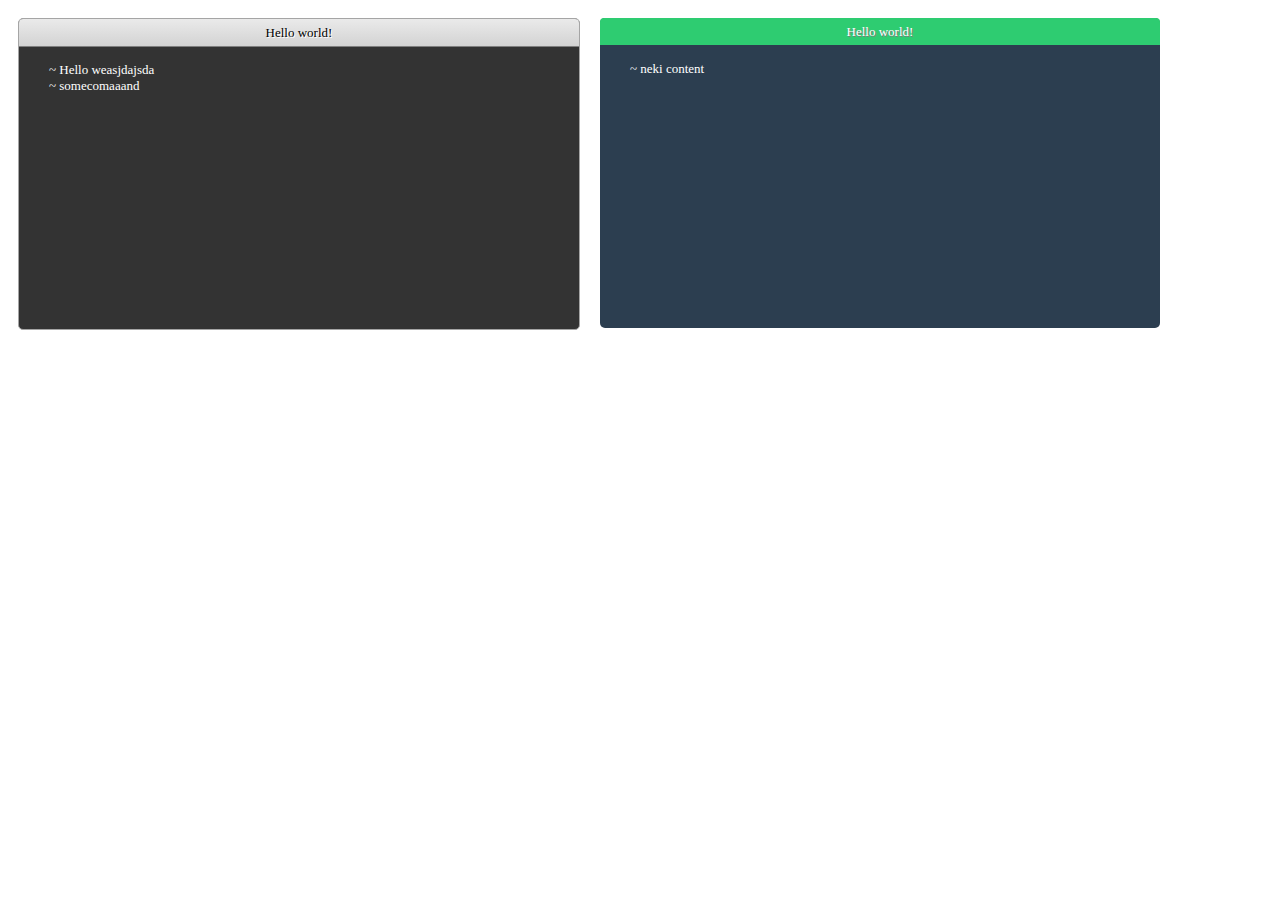
==== js-example.html @ bb2a2191 "added readme, renamed test to js-example" ====
<!DOCTYPE html>
<html>
  <head>
    <meta charset="utf-8">
    <link rel="stylesheet" href="css/fptw.css" media="screen" title="no title" charset="utf-8">
    <title>test fptw</title>
  </head>
  <body>
    <div id="area1">
    </div>

    <script src="js/fptw.js"></script>
    <script type="text/javascript">
    var properties = {
      "font_family": "Consolas",
      "font_size": "13px",
      "frame_width": "500px",
      "frame_height": "250px",
      "background_color": "#2c3e50",
      "text_color": "#fff",
      "border": "none",
      "header_height": "27px",
      "header_background": "#2ecc71",
      "border_bottom": "none",
      "header_text_shadow": "1px 1px #7C7C7C",
      "header_text_color": "inherit",
      "header_caption": "Hello world!",
      "terminal_content": "<p>~ "+
      "neki content"+
      "</p>"
      }
      var properties1 = {
        "className": "mac-dark",
        "header_caption": "Hello world!",
        "terminal_content": "<p>~ Hello weasjdajsda\n~ somecomaaand</p>"
      }
      createFPTW(properties1,'area1');
      createFPTW(properties,'area1');
    </script>
  </body>
</html>
---- css/fptw.css ----
.fptw, .fptw-mac-light, .fptw-mac-dark, .fptw-codeine, .fptw-grey-orange, .fptw-pink-dreams, .fptw-lime-light, .fptw-lime-dark, .fptw-submarine, .fptw-classic, .fptw-classic-inverse, .fptw-wisteria, .fptw-pomegranate, .fptw-navy, .fptw-honeycomb {
  float: left;
  font-family: consolas;
  font-size: 13px;
  width: 500px;
  min-height: 250px;
  max-height: auto;
  background: #2c3e50;
  -webkit-border-radius: 5px;
  -moz-border-radius: 5px;
  border-radius: 5px;
  color: #ffffff;
  border: none;
  position: relative;
  padding: 30px !important;
  white-space: pre-line;
  word-wrap: break-word;
  margin: 10px; }
  .fptw .fptw-header, .fptw-mac-light .fptw-header, .fptw-mac-dark .fptw-header, .fptw-codeine .fptw-header, .fptw-grey-orange .fptw-header, .fptw-pink-dreams .fptw-header, .fptw-lime-light .fptw-header, .fptw-lime-dark .fptw-header, .fptw-submarine .fptw-header, .fptw-classic .fptw-header, .fptw-classic-inverse .fptw-header, .fptw-wisteria .fptw-header, .fptw-pomegranate .fptw-header, .fptw-navy .fptw-header, .fptw-honeycomb .fptw-header, .fptw .fptw-mac-light .fptw-header-mac-light, .fptw-mac-light .fptw .fptw-header-mac-light, .fptw-mac-light .fptw-header-mac-light, .fptw-mac-dark .fptw-mac-light .fptw-header-mac-light, .fptw-mac-light .fptw-mac-dark .fptw-header-mac-light, .fptw-codeine .fptw-mac-light .fptw-header-mac-light, .fptw-mac-light .fptw-codeine .fptw-header-mac-light, .fptw-grey-orange .fptw-mac-light .fptw-header-mac-light, .fptw-mac-light .fptw-grey-orange .fptw-header-mac-light, .fptw-pink-dreams .fptw-mac-light .fptw-header-mac-light, .fptw-mac-light .fptw-pink-dreams .fptw-header-mac-light, .fptw-lime-light .fptw-mac-light .fptw-header-mac-light, .fptw-mac-light .fptw-lime-light .fptw-header-mac-light, .fptw-lime-dark .fptw-mac-light .fptw-header-mac-light, .fptw-mac-light .fptw-lime-dark .fptw-header-mac-light, .fptw-submarine .fptw-mac-light .fptw-header-mac-light, .fptw-mac-light .fptw-submarine .fptw-header-mac-light, .fptw-classic .fptw-mac-light .fptw-header-mac-light, .fptw-mac-light .fptw-classic .fptw-header-mac-light, .fptw-classic-inverse .fptw-mac-light .fptw-header-mac-light, .fptw-mac-light .fptw-classic-inverse .fptw-header-mac-light, .fptw-wisteria .fptw-mac-light .fptw-header-mac-light, .fptw-mac-light .fptw-wisteria .fptw-header-mac-light, .fptw-pomegranate .fptw-mac-light .fptw-header-mac-light, .fptw-mac-light .fptw-pomegranate .fptw-header-mac-light, .fptw-navy .fptw-mac-light .fptw-header-mac-light, .fptw-mac-light .fptw-navy .fptw-header-mac-light, .fptw-honeycomb .fptw-mac-light .fptw-header-mac-light, .fptw-mac-light .fptw-honeycomb .fptw-header-mac-light, .fptw .fptw-mac-dark .fptw-header-mac-dark, .fptw-mac-dark .fptw .fptw-header-mac-dark, .fptw-mac-light .fptw-mac-dark .fptw-header-mac-dark, .fptw-mac-dark .fptw-mac-light .fptw-header-mac-dark, .fptw-mac-dark .fptw-header-mac-dark, .fptw-codeine .fptw-mac-dark .fptw-header-mac-dark, .fptw-mac-dark .fptw-codeine .fptw-header-mac-dark, .fptw-grey-orange .fptw-mac-dark .fptw-header-mac-dark, .fptw-mac-dark .fptw-grey-orange .fptw-header-mac-dark, .fptw-pink-dreams .fptw-mac-dark .fptw-header-mac-dark, .fptw-mac-dark .fptw-pink-dreams .fptw-header-mac-dark, .fptw-lime-light .fptw-mac-dark .fptw-header-mac-dark, .fptw-mac-dark .fptw-lime-light .fptw-header-mac-dark, .fptw-lime-dark .fptw-mac-dark .fptw-header-mac-dark, .fptw-mac-dark .fptw-lime-dark .fptw-header-mac-dark, .fptw-submarine .fptw-mac-dark .fptw-header-mac-dark, .fptw-mac-dark .fptw-submarine .fptw-header-mac-dark, .fptw-classic .fptw-mac-dark .fptw-header-mac-dark, .fptw-mac-dark .fptw-classic .fptw-header-mac-dark, .fptw-classic-inverse .fptw-mac-dark .fptw-header-mac-dark, .fptw-mac-dark .fptw-classic-inverse .fptw-header-mac-dark, .fptw-wisteria .fptw-mac-dark .fptw-header-mac-dark, .fptw-mac-dark .fptw-wisteria .fptw-header-mac-dark, .fptw-pomegranate .fptw-mac-dark .fptw-header-mac-dark, .fptw-mac-dark .fptw-pomegranate .fptw-header-mac-dark, .fptw-navy .fptw-mac-dark .fptw-header-mac-dark, .fptw-mac-dark .fptw-navy .fptw-header-mac-dark, .fptw-honeycomb .fptw-mac-dark .fptw-header-mac-dark, .fptw-mac-dark .fptw-honeycomb .fptw-header-mac-dark, .fptw .fptw-codeine .fptw-header-codeine, .fptw-codeine .fptw .fptw-header-codeine, .fptw-mac-light .fptw-codeine .fptw-header-codeine, .fptw-codeine .fptw-mac-light .fptw-header-codeine, .fptw-mac-dark .fptw-codeine .fptw-header-codeine, .fptw-codeine .fptw-mac-dark .fptw-header-codeine, .fptw-codeine .fptw-header-codeine, .fptw-grey-orange .fptw-codeine .fptw-header-codeine, .fptw-codeine .fptw-grey-orange .fptw-header-codeine, .fptw-pink-dreams .fptw-codeine .fptw-header-codeine, .fptw-codeine .fptw-pink-dreams .fptw-header-codeine, .fptw-lime-light .fptw-codeine .fptw-header-codeine, .fptw-codeine .fptw-lime-light .fptw-header-codeine, .fptw-lime-dark .fptw-codeine .fptw-header-codeine, .fptw-codeine .fptw-lime-dark .fptw-header-codeine, .fptw-submarine .fptw-codeine .fptw-header-codeine, .fptw-codeine .fptw-submarine .fptw-header-codeine, .fptw-classic .fptw-codeine .fptw-header-codeine, .fptw-codeine .fptw-classic .fptw-header-codeine, .fptw-classic-inverse .fptw-codeine .fptw-header-codeine, .fptw-codeine .fptw-classic-inverse .fptw-header-codeine, .fptw-wisteria .fptw-codeine .fptw-header-codeine, .fptw-codeine .fptw-wisteria .fptw-header-codeine, .fptw-pomegranate .fptw-codeine .fptw-header-codeine, .fptw-codeine .fptw-pomegranate .fptw-header-codeine, .fptw-navy .fptw-codeine .fptw-header-codeine, .fptw-codeine .fptw-navy .fptw-header-codeine, .fptw-honeycomb .fptw-codeine .fptw-header-codeine, .fptw-codeine .fptw-honeycomb .fptw-header-codeine, .fptw .fptw-grey-orange .fptw-header-grey-orange, .fptw-grey-orange .fptw .fptw-header-grey-orange, .fptw-mac-light .fptw-grey-orange .fptw-header-grey-orange, .fptw-grey-orange .fptw-mac-light .fptw-header-grey-orange, .fptw-mac-dark .fptw-grey-orange .fptw-header-grey-orange, .fptw-grey-orange .fptw-mac-dark .fptw-header-grey-orange, .fptw-codeine .fptw-grey-orange .fptw-header-grey-orange, .fptw-grey-orange .fptw-codeine .fptw-header-grey-orange, .fptw-grey-orange .fptw-header-grey-orange, .fptw-pink-dreams .fptw-grey-orange .fptw-header-grey-orange, .fptw-grey-orange .fptw-pink-dreams .fptw-header-grey-orange, .fptw-lime-light .fptw-grey-orange .fptw-header-grey-orange, .fptw-grey-orange .fptw-lime-light .fptw-header-grey-orange, .fptw-lime-dark .fptw-grey-orange .fptw-header-grey-orange, .fptw-grey-orange .fptw-lime-dark .fptw-header-grey-orange, .fptw-submarine .fptw-grey-orange .fptw-header-grey-orange, .fptw-grey-orange .fptw-submarine .fptw-header-grey-orange, .fptw-classic .fptw-grey-orange .fptw-header-grey-orange, .fptw-grey-orange .fptw-classic .fptw-header-grey-orange, .fptw-classic-inverse .fptw-grey-orange .fptw-header-grey-orange, .fptw-grey-orange .fptw-classic-inverse .fptw-header-grey-orange, .fptw-wisteria .fptw-grey-orange .fptw-header-grey-orange, .fptw-grey-orange .fptw-wisteria .fptw-header-grey-orange, .fptw-pomegranate .fptw-grey-orange .fptw-header-grey-orange, .fptw-grey-orange .fptw-pomegranate .fptw-header-grey-orange, .fptw-navy .fptw-grey-orange .fptw-header-grey-orange, .fptw-grey-orange .fptw-navy .fptw-header-grey-orange, .fptw-honeycomb .fptw-grey-orange .fptw-header-grey-orange, .fptw-grey-orange .fptw-honeycomb .fptw-header-grey-orange, .fptw .fptw-pink-dreams .fptw-header-pink-dreams, .fptw-pink-dreams .fptw .fptw-header-pink-dreams, .fptw-mac-light .fptw-pink-dreams .fptw-header-pink-dreams, .fptw-pink-dreams .fptw-mac-light .fptw-header-pink-dreams, .fptw-mac-dark .fptw-pink-dreams .fptw-header-pink-dreams, .fptw-pink-dreams .fptw-mac-dark .fptw-header-pink-dreams, .fptw-codeine .fptw-pink-dreams .fptw-header-pink-dreams, .fptw-pink-dreams .fptw-codeine .fptw-header-pink-dreams, .fptw-grey-orange .fptw-pink-dreams .fptw-header-pink-dreams, .fptw-pink-dreams .fptw-grey-orange .fptw-header-pink-dreams, .fptw-pink-dreams .fptw-header-pink-dreams, .fptw-lime-light .fptw-pink-dreams .fptw-header-pink-dreams, .fptw-pink-dreams .fptw-lime-light .fptw-header-pink-dreams, .fptw-lime-dark .fptw-pink-dreams .fptw-header-pink-dreams, .fptw-pink-dreams .fptw-lime-dark .fptw-header-pink-dreams, .fptw-submarine .fptw-pink-dreams .fptw-header-pink-dreams, .fptw-pink-dreams .fptw-submarine .fptw-header-pink-dreams, .fptw-classic .fptw-pink-dreams .fptw-header-pink-dreams, .fptw-pink-dreams .fptw-classic .fptw-header-pink-dreams, .fptw-classic-inverse .fptw-pink-dreams .fptw-header-pink-dreams, .fptw-pink-dreams .fptw-classic-inverse .fptw-header-pink-dreams, .fptw-wisteria .fptw-pink-dreams .fptw-header-pink-dreams, .fptw-pink-dreams .fptw-wisteria .fptw-header-pink-dreams, .fptw-pomegranate .fptw-pink-dreams .fptw-header-pink-dreams, .fptw-pink-dreams .fptw-pomegranate .fptw-header-pink-dreams, .fptw-navy .fptw-pink-dreams .fptw-header-pink-dreams, .fptw-pink-dreams .fptw-navy .fptw-header-pink-dreams, .fptw-honeycomb .fptw-pink-dreams .fptw-header-pink-dreams, .fptw-pink-dreams .fptw-honeycomb .fptw-header-pink-dreams, .fptw .fptw-lime-light .fptw-header-lime-light, .fptw-lime-light .fptw .fptw-header-lime-light, .fptw-mac-light .fptw-lime-light .fptw-header-lime-light, .fptw-lime-light .fptw-mac-light .fptw-header-lime-light, .fptw-mac-dark .fptw-lime-light .fptw-header-lime-light, .fptw-lime-light .fptw-mac-dark .fptw-header-lime-light, .fptw-codeine .fptw-lime-light .fptw-header-lime-light, .fptw-lime-light .fptw-codeine .fptw-header-lime-light, .fptw-grey-orange .fptw-lime-light .fptw-header-lime-light, .fptw-lime-light .fptw-grey-orange .fptw-header-lime-light, .fptw-pink-dreams .fptw-lime-light .fptw-header-lime-light, .fptw-lime-light .fptw-pink-dreams .fptw-header-lime-light, .fptw-lime-light .fptw-header-lime-light, .fptw-lime-dark .fptw-lime-light .fptw-header-lime-light, .fptw-lime-light .fptw-lime-dark .fptw-header-lime-light, .fptw-submarine .fptw-lime-light .fptw-header-lime-light, .fptw-lime-light .fptw-submarine .fptw-header-lime-light, .fptw-classic .fptw-lime-light .fptw-header-lime-light, .fptw-lime-light .fptw-classic .fptw-header-lime-light, .fptw-classic-inverse .fptw-lime-light .fptw-header-lime-light, .fptw-lime-light .fptw-classic-inverse .fptw-header-lime-light, .fptw-wisteria .fptw-lime-light .fptw-header-lime-light, .fptw-lime-light .fptw-wisteria .fptw-header-lime-light, .fptw-pomegranate .fptw-lime-light .fptw-header-lime-light, .fptw-lime-light .fptw-pomegranate .fptw-header-lime-light, .fptw-navy .fptw-lime-light .fptw-header-lime-light, .fptw-lime-light .fptw-navy .fptw-header-lime-light, .fptw-honeycomb .fptw-lime-light .fptw-header-lime-light, .fptw-lime-light .fptw-honeycomb .fptw-header-lime-light, .fptw .fptw-lime-dark .fptw-header-lime-dark, .fptw-lime-dark .fptw .fptw-header-lime-dark, .fptw-mac-light .fptw-lime-dark .fptw-header-lime-dark, .fptw-lime-dark .fptw-mac-light .fptw-header-lime-dark, .fptw-mac-dark .fptw-lime-dark .fptw-header-lime-dark, .fptw-lime-dark .fptw-mac-dark .fptw-header-lime-dark, .fptw-codeine .fptw-lime-dark .fptw-header-lime-dark, .fptw-lime-dark .fptw-codeine .fptw-header-lime-dark, .fptw-grey-orange .fptw-lime-dark .fptw-header-lime-dark, .fptw-lime-dark .fptw-grey-orange .fptw-header-lime-dark, .fptw-pink-dreams .fptw-lime-dark .fptw-header-lime-dark, .fptw-lime-dark .fptw-pink-dreams .fptw-header-lime-dark, .fptw-lime-light .fptw-lime-dark .fptw-header-lime-dark, .fptw-lime-dark .fptw-lime-light .fptw-header-lime-dark, .fptw-lime-dark .fptw-header-lime-dark, .fptw-submarine .fptw-lime-dark .fptw-header-lime-dark, .fptw-lime-dark .fptw-submarine .fptw-header-lime-dark, .fptw-classic .fptw-lime-dark .fptw-header-lime-dark, .fptw-lime-dark .fptw-classic .fptw-header-lime-dark, .fptw-classic-inverse .fptw-lime-dark .fptw-header-lime-dark, .fptw-lime-dark .fptw-classic-inverse .fptw-header-lime-dark, .fptw-wisteria .fptw-lime-dark .fptw-header-lime-dark, .fptw-lime-dark .fptw-wisteria .fptw-header-lime-dark, .fptw-pomegranate .fptw-lime-dark .fptw-header-lime-dark, .fptw-lime-dark .fptw-pomegranate .fptw-header-lime-dark, .fptw-navy .fptw-lime-dark .fptw-header-lime-dark, .fptw-lime-dark .fptw-navy .fptw-header-lime-dark, .fptw-honeycomb .fptw-lime-dark .fptw-header-lime-dark, .fptw-lime-dark .fptw-honeycomb .fptw-header-lime-dark, .fptw .fptw-submarine .fptw-header-submarine, .fptw-submarine .fptw .fptw-header-submarine, .fptw-mac-light .fptw-submarine .fptw-header-submarine, .fptw-submarine .fptw-mac-light .fptw-header-submarine, .fptw-mac-dark .fptw-submarine .fptw-header-submarine, .fptw-submarine .fptw-mac-dark .fptw-header-submarine, .fptw-codeine .fptw-submarine .fptw-header-submarine, .fptw-submarine .fptw-codeine .fptw-header-submarine, .fptw-grey-orange .fptw-submarine .fptw-header-submarine, .fptw-submarine .fptw-grey-orange .fptw-header-submarine, .fptw-pink-dreams .fptw-submarine .fptw-header-submarine, .fptw-submarine .fptw-pink-dreams .fptw-header-submarine, .fptw-lime-light .fptw-submarine .fptw-header-submarine, .fptw-submarine .fptw-lime-light .fptw-header-submarine, .fptw-lime-dark .fptw-submarine .fptw-header-submarine, .fptw-submarine .fptw-lime-dark .fptw-header-submarine, .fptw-submarine .fptw-header-submarine, .fptw-classic .fptw-submarine .fptw-header-submarine, .fptw-submarine .fptw-classic .fptw-header-submarine, .fptw-classic-inverse .fptw-submarine .fptw-header-submarine, .fptw-submarine .fptw-classic-inverse .fptw-header-submarine, .fptw-wisteria .fptw-submarine .fptw-header-submarine, .fptw-submarine .fptw-wisteria .fptw-header-submarine, .fptw-pomegranate .fptw-submarine .fptw-header-submarine, .fptw-submarine .fptw-pomegranate .fptw-header-submarine, .fptw-navy .fptw-submarine .fptw-header-submarine, .fptw-submarine .fptw-navy .fptw-header-submarine, .fptw-honeycomb .fptw-submarine .fptw-header-submarine, .fptw-submarine .fptw-honeycomb .fptw-header-submarine, .fptw .fptw-classic .fptw-header-classic, .fptw-classic .fptw .fptw-header-classic, .fptw-mac-light .fptw-classic .fptw-header-classic, .fptw-classic .fptw-mac-light .fptw-header-classic, .fptw-mac-dark .fptw-classic .fptw-header-classic, .fptw-classic .fptw-mac-dark .fptw-header-classic, .fptw-codeine .fptw-classic .fptw-header-classic, .fptw-classic .fptw-codeine .fptw-header-classic, .fptw-grey-orange .fptw-classic .fptw-header-classic, .fptw-classic .fptw-grey-orange .fptw-header-classic, .fptw-pink-dreams .fptw-classic .fptw-header-classic, .fptw-classic .fptw-pink-dreams .fptw-header-classic, .fptw-lime-light .fptw-classic .fptw-header-classic, .fptw-classic .fptw-lime-light .fptw-header-classic, .fptw-lime-dark .fptw-classic .fptw-header-classic, .fptw-classic .fptw-lime-dark .fptw-header-classic, .fptw-submarine .fptw-classic .fptw-header-classic, .fptw-classic .fptw-submarine .fptw-header-classic, .fptw-classic .fptw-header-classic, .fptw-classic-inverse .fptw-classic .fptw-header-classic, .fptw-classic .fptw-classic-inverse .fptw-header-classic, .fptw-wisteria .fptw-classic .fptw-header-classic, .fptw-classic .fptw-wisteria .fptw-header-classic, .fptw-pomegranate .fptw-classic .fptw-header-classic, .fptw-classic .fptw-pomegranate .fptw-header-classic, .fptw-navy .fptw-classic .fptw-header-classic, .fptw-classic .fptw-navy .fptw-header-classic, .fptw-honeycomb .fptw-classic .fptw-header-classic, .fptw-classic .fptw-honeycomb .fptw-header-classic, .fptw .fptw-classic-inverse .fptw-header-classic-inverse, .fptw-classic-inverse .fptw .fptw-header-classic-inverse, .fptw-mac-light .fptw-classic-inverse .fptw-header-classic-inverse, .fptw-classic-inverse .fptw-mac-light .fptw-header-classic-inverse, .fptw-mac-dark .fptw-classic-inverse .fptw-header-classic-inverse, .fptw-classic-inverse .fptw-mac-dark .fptw-header-classic-inverse, .fptw-codeine .fptw-classic-inverse .fptw-header-classic-inverse, .fptw-classic-inverse .fptw-codeine .fptw-header-classic-inverse, .fptw-grey-orange .fptw-classic-inverse .fptw-header-classic-inverse, .fptw-classic-inverse .fptw-grey-orange .fptw-header-classic-inverse, .fptw-pink-dreams .fptw-classic-inverse .fptw-header-classic-inverse, .fptw-classic-inverse .fptw-pink-dreams .fptw-header-classic-inverse, .fptw-lime-light .fptw-classic-inverse .fptw-header-classic-inverse, .fptw-classic-inverse .fptw-lime-light .fptw-header-classic-inverse, .fptw-lime-dark .fptw-classic-inverse .fptw-header-classic-inverse, .fptw-classic-inverse .fptw-lime-dark .fptw-header-classic-inverse, .fptw-submarine .fptw-classic-inverse .fptw-header-classic-inverse, .fptw-classic-inverse .fptw-submarine .fptw-header-classic-inverse, .fptw-classic .fptw-classic-inverse .fptw-header-classic-inverse, .fptw-classic-inverse .fptw-classic .fptw-header-classic-inverse, .fptw-classic-inverse .fptw-header-classic-inverse, .fptw-wisteria .fptw-classic-inverse .fptw-header-classic-inverse, .fptw-classic-inverse .fptw-wisteria .fptw-header-classic-inverse, .fptw-pomegranate .fptw-classic-inverse .fptw-header-classic-inverse, .fptw-classic-inverse .fptw-pomegranate .fptw-header-classic-inverse, .fptw-navy .fptw-classic-inverse .fptw-header-classic-inverse, .fptw-classic-inverse .fptw-navy .fptw-header-classic-inverse, .fptw-honeycomb .fptw-classic-inverse .fptw-header-classic-inverse, .fptw-classic-inverse .fptw-honeycomb .fptw-header-classic-inverse, .fptw .fptw-wisteria .fptw-header-wisteria, .fptw-wisteria .fptw .fptw-header-wisteria, .fptw-mac-light .fptw-wisteria .fptw-header-wisteria, .fptw-wisteria .fptw-mac-light .fptw-header-wisteria, .fptw-mac-dark .fptw-wisteria .fptw-header-wisteria, .fptw-wisteria .fptw-mac-dark .fptw-header-wisteria, .fptw-codeine .fptw-wisteria .fptw-header-wisteria, .fptw-wisteria .fptw-codeine .fptw-header-wisteria, .fptw-grey-orange .fptw-wisteria .fptw-header-wisteria, .fptw-wisteria .fptw-grey-orange .fptw-header-wisteria, .fptw-pink-dreams .fptw-wisteria .fptw-header-wisteria, .fptw-wisteria .fptw-pink-dreams .fptw-header-wisteria, .fptw-lime-light .fptw-wisteria .fptw-header-wisteria, .fptw-wisteria .fptw-lime-light .fptw-header-wisteria, .fptw-lime-dark .fptw-wisteria .fptw-header-wisteria, .fptw-wisteria .fptw-lime-dark .fptw-header-wisteria, .fptw-submarine .fptw-wisteria .fptw-header-wisteria, .fptw-wisteria .fptw-submarine .fptw-header-wisteria, .fptw-classic .fptw-wisteria .fptw-header-wisteria, .fptw-wisteria .fptw-classic .fptw-header-wisteria, .fptw-classic-inverse .fptw-wisteria .fptw-header-wisteria, .fptw-wisteria .fptw-classic-inverse .fptw-header-wisteria, .fptw-wisteria .fptw-header-wisteria, .fptw-pomegranate .fptw-wisteria .fptw-header-wisteria, .fptw-wisteria .fptw-pomegranate .fptw-header-wisteria, .fptw-navy .fptw-wisteria .fptw-header-wisteria, .fptw-wisteria .fptw-navy .fptw-header-wisteria, .fptw-honeycomb .fptw-wisteria .fptw-header-wisteria, .fptw-wisteria .fptw-honeycomb .fptw-header-wisteria, .fptw .fptw-pomegranate .fptw-header-pomegranate, .fptw-pomegranate .fptw .fptw-header-pomegranate, .fptw-mac-light .fptw-pomegranate .fptw-header-pomegranate, .fptw-pomegranate .fptw-mac-light .fptw-header-pomegranate, .fptw-mac-dark .fptw-pomegranate .fptw-header-pomegranate, .fptw-pomegranate .fptw-mac-dark .fptw-header-pomegranate, .fptw-codeine .fptw-pomegranate .fptw-header-pomegranate, .fptw-pomegranate .fptw-codeine .fptw-header-pomegranate, .fptw-grey-orange .fptw-pomegranate .fptw-header-pomegranate, .fptw-pomegranate .fptw-grey-orange .fptw-header-pomegranate, .fptw-pink-dreams .fptw-pomegranate .fptw-header-pomegranate, .fptw-pomegranate .fptw-pink-dreams .fptw-header-pomegranate, .fptw-lime-light .fptw-pomegranate .fptw-header-pomegranate, .fptw-pomegranate .fptw-lime-light .fptw-header-pomegranate, .fptw-lime-dark .fptw-pomegranate .fptw-header-pomegranate, .fptw-pomegranate .fptw-lime-dark .fptw-header-pomegranate, .fptw-submarine .fptw-pomegranate .fptw-header-pomegranate, .fptw-pomegranate .fptw-submarine .fptw-header-pomegranate, .fptw-classic .fptw-pomegranate .fptw-header-pomegranate, .fptw-pomegranate .fptw-classic .fptw-header-pomegranate, .fptw-classic-inverse .fptw-pomegranate .fptw-header-pomegranate, .fptw-pomegranate .fptw-classic-inverse .fptw-header-pomegranate, .fptw-wisteria .fptw-pomegranate .fptw-header-pomegranate, .fptw-pomegranate .fptw-wisteria .fptw-header-pomegranate, .fptw-pomegranate .fptw-header-pomegranate, .fptw-navy .fptw-pomegranate .fptw-header-pomegranate, .fptw-pomegranate .fptw-navy .fptw-header-pomegranate, .fptw-honeycomb .fptw-pomegranate .fptw-header-pomegranate, .fptw-pomegranate .fptw-honeycomb .fptw-header-pomegranate, .fptw .fptw-navy .fptw-header-navy, .fptw-navy .fptw .fptw-header-navy, .fptw-mac-light .fptw-navy .fptw-header-navy, .fptw-navy .fptw-mac-light .fptw-header-navy, .fptw-mac-dark .fptw-navy .fptw-header-navy, .fptw-navy .fptw-mac-dark .fptw-header-navy, .fptw-codeine .fptw-navy .fptw-header-navy, .fptw-navy .fptw-codeine .fptw-header-navy, .fptw-grey-orange .fptw-navy .fptw-header-navy, .fptw-navy .fptw-grey-orange .fptw-header-navy, .fptw-pink-dreams .fptw-navy .fptw-header-navy, .fptw-navy .fptw-pink-dreams .fptw-header-navy, .fptw-lime-light .fptw-navy .fptw-header-navy, .fptw-navy .fptw-lime-light .fptw-header-navy, .fptw-lime-dark .fptw-navy .fptw-header-navy, .fptw-navy .fptw-lime-dark .fptw-header-navy, .fptw-submarine .fptw-navy .fptw-header-navy, .fptw-navy .fptw-submarine .fptw-header-navy, .fptw-classic .fptw-navy .fptw-header-navy, .fptw-navy .fptw-classic .fptw-header-navy, .fptw-classic-inverse .fptw-navy .fptw-header-navy, .fptw-navy .fptw-classic-inverse .fptw-header-navy, .fptw-wisteria .fptw-navy .fptw-header-navy, .fptw-navy .fptw-wisteria .fptw-header-navy, .fptw-pomegranate .fptw-navy .fptw-header-navy, .fptw-navy .fptw-pomegranate .fptw-header-navy, .fptw-navy .fptw-header-navy, .fptw-honeycomb .fptw-navy .fptw-header-navy, .fptw-navy .fptw-honeycomb .fptw-header-navy, .fptw .fptw-honeycomb .fptw-header-honeycomb, .fptw-honeycomb .fptw .fptw-header-honeycomb, .fptw-mac-light .fptw-honeycomb .fptw-header-honeycomb, .fptw-honeycomb .fptw-mac-light .fptw-header-honeycomb, .fptw-mac-dark .fptw-honeycomb .fptw-header-honeycomb, .fptw-honeycomb .fptw-mac-dark .fptw-header-honeycomb, .fptw-codeine .fptw-honeycomb .fptw-header-honeycomb, .fptw-honeycomb .fptw-codeine .fptw-header-honeycomb, .fptw-grey-orange .fptw-honeycomb .fptw-header-honeycomb, .fptw-honeycomb .fptw-grey-orange .fptw-header-honeycomb, .fptw-pink-dreams .fptw-honeycomb .fptw-header-honeycomb, .fptw-honeycomb .fptw-pink-dreams .fptw-header-honeycomb, .fptw-lime-light .fptw-honeycomb .fptw-header-honeycomb, .fptw-honeycomb .fptw-lime-light .fptw-header-honeycomb, .fptw-lime-dark .fptw-honeycomb .fptw-header-honeycomb, .fptw-honeycomb .fptw-lime-dark .fptw-header-honeycomb, .fptw-submarine .fptw-honeycomb .fptw-header-honeycomb, .fptw-honeycomb .fptw-submarine .fptw-header-honeycomb, .fptw-classic .fptw-honeycomb .fptw-header-honeycomb, .fptw-honeycomb .fptw-classic .fptw-header-honeycomb, .fptw-classic-inverse .fptw-honeycomb .fptw-header-honeycomb, .fptw-honeycomb .fptw-classic-inverse .fptw-header-honeycomb, .fptw-wisteria .fptw-honeycomb .fptw-header-honeycomb, .fptw-honeycomb .fptw-wisteria .fptw-header-honeycomb, .fptw-pomegranate .fptw-honeycomb .fptw-header-honeycomb, .fptw-honeycomb .fptw-pomegranate .fptw-header-honeycomb, .fptw-navy .fptw-honeycomb .fptw-header-honeycomb, .fptw-honeycomb .fptw-navy .fptw-header-honeycomb, .fptw-honeycomb .fptw-header-honeycomb {
    position: absolute;
    top: 0;
    left: 0;
    width: 100%;
    height: 27px;
    background: #2ecc71;
    -webkit-border-top-left-radius: 4px;
    -webkit-border-top-right-radius: 4px;
    -moz-border-radius-topleft: 4px;
    -moz-border-radius-topright: 4px;
    border-top-left-radius: 4px;
    border-top-right-radius: 4px;
    border-bottom: none;
    text-shadow: 1px 1px #7C7C7C;
    color: inherit;
    line-height: 27px;
    text-align: center;
    white-space: nowrap;
    word-wrap: break-word; }

.fptw-mac-light {
  color: #000;
  background: #fff;
  border: 1px solid #A5A5A5; }
  .fptw-mac-light .fptw-header-mac-light {
    background: #eaeaea;
    /* Old browsers */
    background: -moz-linear-gradient(top, #eaeaea 0%, #d3d3d3 100%);
    /* FF3.6-15 */
    background: -webkit-linear-gradient(top, #eaeaea 0%, #d3d3d3 100%);
    /* Chrome10-25,Safari5.1-6 */
    background: linear-gradient(to bottom, #eaeaea 0%, #d3d3d3 100%);
    /* W3C, IE10+, FF16+, Chrome26+, Opera12+, Safari7+ */
    filter: progid:DXImageTransform.Microsoft.gradient( startColorstr='#eaeaea', endColorstr='#d3d3d3',GradientType=0 );
    /* IE6-9 */
    border-bottom: 1px solid #7F7F7F;
    text-shadow: 1px 1px #fff; }

.fptw-mac-dark {
  color: #fff;
  background: rgba(0, 0, 0, 0.8);
  border: 1px solid #A5A5A5; }
  .fptw-mac-dark .fptw-header-mac-dark {
    background: #eaeaea;
    /* Old browsers */
    background: -moz-linear-gradient(top, #eaeaea 0%, #d3d3d3 100%);
    /* FF3.6-15 */
    background: -webkit-linear-gradient(top, #eaeaea 0%, #d3d3d3 100%);
    /* Chrome10-25,Safari5.1-6 */
    background: linear-gradient(to bottom, #eaeaea 0%, #d3d3d3 100%);
    /* W3C, IE10+, FF16+, Chrome26+, Opera12+, Safari7+ */
    filter: progid:DXImageTransform.Microsoft.gradient( startColorstr='#eaeaea', endColorstr='#d3d3d3',GradientType=0 );
    /* IE6-9 */
    border-bottom: 1px solid #7F7F7F;
    text-shadow: 1px 1px #fff;
    color: #000; }

.fptw-codeine {
  color: #fff;
  background: #38103F; }
  .fptw-codeine .fptw-header-codeine {
    background: #7F5A7B;
    text-shadow: 1px 1px #38103F;
    color: #fff; }

.fptw-grey-orange {
  color: #fff;
  background: #404749; }
  .fptw-grey-orange .fptw-header-grey-orange {
    background: #F0592A;
    text-shadow: 1px 1px #404749;
    color: #fff; }

.fptw-pink-dreams {
  color: #FB7D79;
  background: #35284A; }
  .fptw-pink-dreams .fptw-header-pink-dreams {
    background: #FB7D79;
    text-shadow: 1px 1px #35284A;
    color: #fff; }

.fptw-lime-light {
  color: #60CAAD;
  background: #FBFBFB;
  border: 1px solid #60CAAD; }
  .fptw-lime-light .fptw-header-lime-light {
    background: #60CAAD;
    text-shadow: none;
    color: #fff; }

.fptw-lime-dark {
  color: #60CAAD;
  background: #444444; }
  .fptw-lime-dark .fptw-header-lime-dark {
    background: #60CAAD;
    text-shadow: none;
    color: #fff; }

.fptw-submarine {
  color: #00CCCC;
  background: #2C8182; }
  .fptw-submarine .fptw-header-submarine {
    background: #00CCCC;
    text-shadow: none;
    color: #fff; }

.fptw-classic {
  color: #fff;
  background: #000000;
  border: 1px solid #D5D5D5; }
  .fptw-classic .fptw-header-classic {
    background: #ffffff;
    text-shadow: 1px 1px #fff;
    color: #000; }

.fptw-classic-inverse {
  color: #000;
  background: #ffffff;
  border: 1px solid #D5D5D5; }
  .fptw-classic-inverse .fptw-header-classic-inverse {
    background: #000000;
    text-shadow: 1px 1px #000;
    color: #fff; }

.fptw-wisteria {
  color: #8e44ad;
  background: #ecf0f1;
  border: 1px solid #8e44ad; }
  .fptw-wisteria .fptw-header-wisteria {
    background: #8e44ad;
    text-shadow: none;
    color: #fff; }

.fptw-pomegranate {
  color: #fff;
  background: #c0392b; }
  .fptw-pomegranate .fptw-header-pomegranate {
    background: #2c3e50;
    text-shadow: none;
    color: #fff; }

.fptw-navy {
  color: #fff;
  background: #3D3638; }
  .fptw-navy .fptw-header-navy {
    background: #2C7ECC;
    text-shadow: none;
    color: #fff; }

.fptw-honeycomb {
  color: #FCC918;
  background: #4A3B05; }
  .fptw-honeycomb .fptw-header-honeycomb {
    background: #FCC918;
    text-shadow: none;
    color: #4A3B05; }

/*# sourceMappingURL=fptw.css.map */
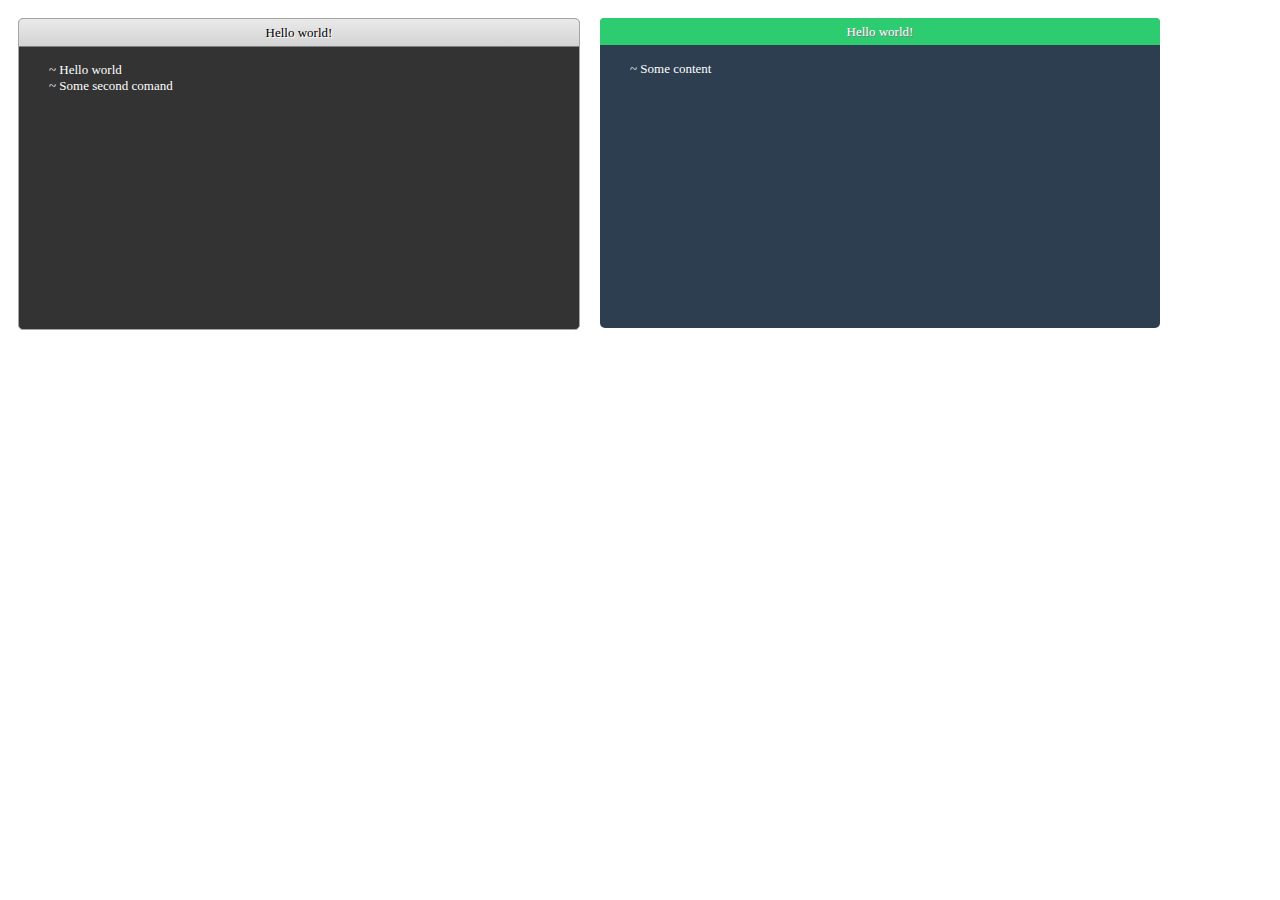
==== commit 6122f669: "Edited terminal_content in js-example" ====
--- a/js-example.html
+++ b/js-example.html
@@ -26,13 +26,13 @@
       "header_text_color": "inherit",
       "header_caption": "Hello world!",
       "terminal_content": "<p>~ "+
-      "neki content"+
+      "Some content"+
       "</p>"
       }
       var properties1 = {
         "className": "mac-dark",
         "header_caption": "Hello world!",
-        "terminal_content": "<p>~ Hello weasjdajsda\n~ somecomaaand</p>"
+        "terminal_content": "<p>~ Hello world\n~ Some second comand</p>"
       }
       createFPTW(properties1,'area1');
       createFPTW(properties,'area1');
